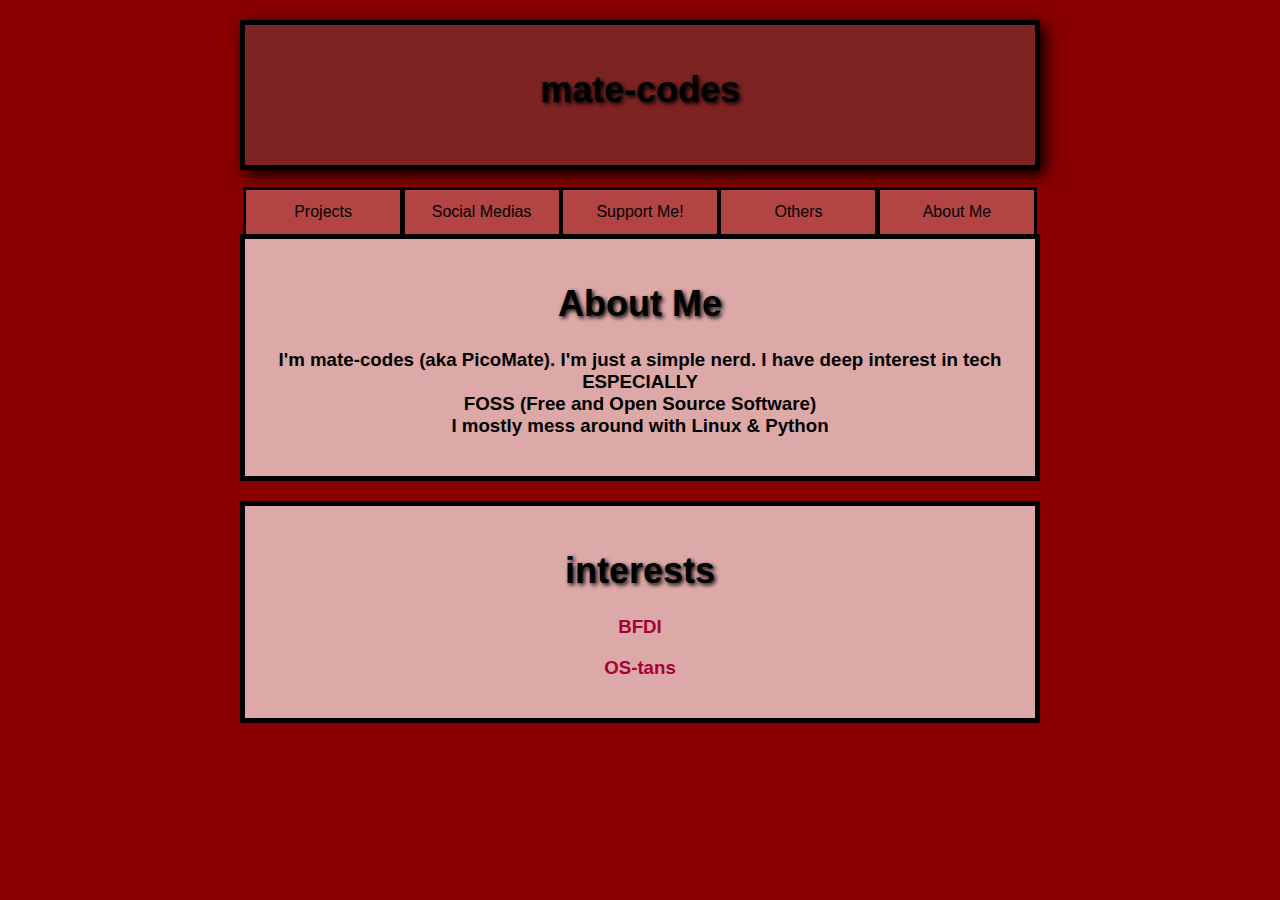
==== about.html @ 7f710a42 "Add files via upload" ====
<!DOCTYPE html>
<html lang="en">
<head>
  <link rel="stylesheet" type="text/css" href="styles.css">
  <meta charset="UTF-8">
  <meta name="viewport" content="width=device-width, initial-scale=1.0">
  <title>mate-codes</title>
  <link rel="stylesheet" href="style.css">
</head>
<body>
    
  <div class="container">
    <div class="boxtitle">
      <!-- Make "siter" clickable -->
      <a href="index.html"><h1>mate-codes</h1></a>
    </div>
    <!-- Buttons added here -->
    <div class="buttons">
      <button onclick="window.location.href='projects.html'">Projects</button>
      <button onclick="window.location.href='socialmedias.html'">Social Medias</button>
      <button onclick="window.location.href='supportme.html'">Support Me!</button>
      <button onclick="window.location.href='others.html'">Others</button>
      <button onclick="window.location.href='about.html'">About Me</button>
    </div>
    <!-- End of buttons -->
    <div class="boxmain">
      <h1>About Me</h1>
      <h3>I'm mate-codes (aka PicoMate).
        I'm just a simple nerd. I have deep interest in tech ESPECIALLY
        <br>FOSS (Free and Open Source Software)
        <br>I mostly mess around with Linux & Python</h3>
    </div>

    <div class="boxmain">
        <h1>interests</h1>
        <a href="interests/bfdi.html"><h3>BFDI</h3></a>
        <a href="interests/os-tan.html"><h3>OS-tans</h3></a>
    </div>

    </div>
  </div>
</body>
</html>
---- style.css ----
body {
  background-color: #8a0000;
  font-family: Arial, sans-serif;
  color: #000000;
  margin: 0;
  padding: 0;
  background-image: url('background.jpg');
}

.container {
  max-width: 800px;
  margin: 0 auto;
  padding: 20px;
  text-align: center;
}

.boxtitle {
  border: 5px solid #000000;
  background-color: #7e2323;
  box-shadow: 5px 5px 15px #000000;
  margin-bottom: 20px;
  min-height: 100px;
  padding: 20px;
}

.boxmain {
  border: 5px solid #000000;
  background-color: #dda8a8;
  margin-bottom: 20px;
  min-height: 100px;
  padding: 20px;
}

.boxmsg {
  border: 5px solid #000000;
  background-color: #dda8a8;
  margin-bottom: 20px;
  min-height: 100px;
  padding: 20px;
}

h1 {
  font-size: 36px;
  text-shadow: 2px 2px 4px #000000;
}

.boxtitle a {
  color: black;
  text-decoration: none;
}

.boxmain a {
  color: rgb(168, 0, 56);
  text-decoration: none;
}

.buttons {
  margin-top: 0;
}

.buttons button {
  padding: 10px 20px;
  margin: -3px;
  background-color: #b34444;
  border: 3px solid black;
  font-size: 16px;
  cursor: pointer;
  width: 160px;
  height: 50px;
}

.buttons button:hover {
  background-color: #bd2828;
}

.code-text {
  border: 2px solid black;
  background-color: #ffffff;
  padding: 10px;
}

.container {
  max-width: 800px;
  margin: 0 auto;
  padding: 20px;
  text-align: center;
}
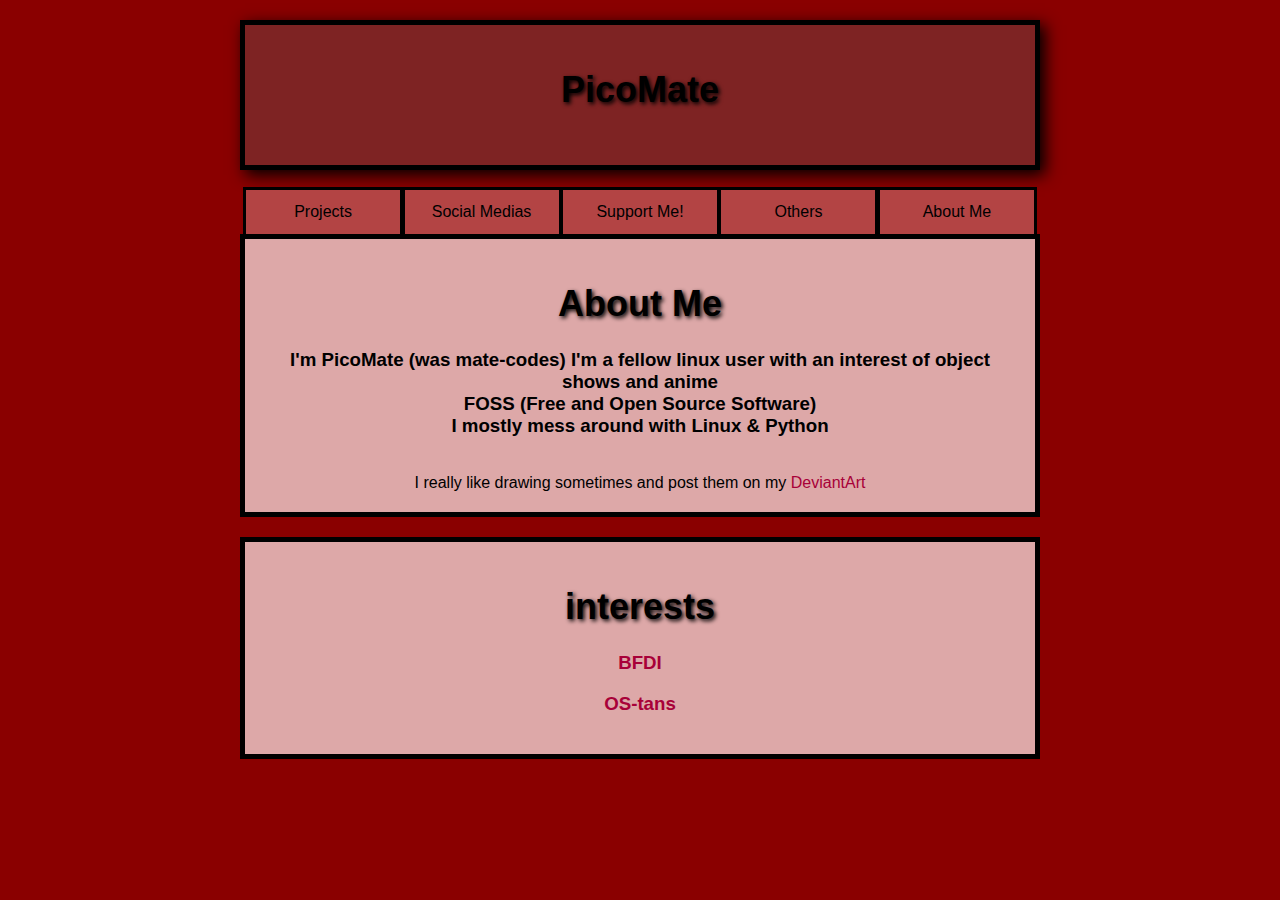
==== commit cba66ce3: "Add files via upload" ====
--- a/about.html
+++ b/about.html
@@ -4,7 +4,7 @@
   <link rel="stylesheet" type="text/css" href="styles.css">
   <meta charset="UTF-8">
   <meta name="viewport" content="width=device-width, initial-scale=1.0">
-  <title>mate-codes</title>
+  <title>PicoMate</title>
   <link rel="stylesheet" href="style.css">
 </head>
 <body>
@@ -12,7 +12,7 @@
   <div class="container">
     <div class="boxtitle">
       <!-- Make "siter" clickable -->
-      <a href="index.html"><h1>mate-codes</h1></a>
+      <a href="index.html"><h1>PicoMate</h1></a>
     </div>
     <!-- Buttons added here -->
     <div class="buttons">
@@ -25,10 +25,11 @@
     <!-- End of buttons -->
     <div class="boxmain">
       <h1>About Me</h1>
-      <h3>I'm mate-codes (aka PicoMate).
-        I'm just a simple nerd. I have deep interest in tech ESPECIALLY
+      <h3>I'm PicoMate (was mate-codes)
+        I'm a fellow linux user with an interest of object shows and anime
         <br>FOSS (Free and Open Source Software)
         <br>I mostly mess around with Linux & Python</h3>
+        <br>I really like drawing sometimes and post them on my <a href="https://www.deviantart.com/picomate">DeviantArt</a></h3>
     </div>
 
     <div class="boxmain">
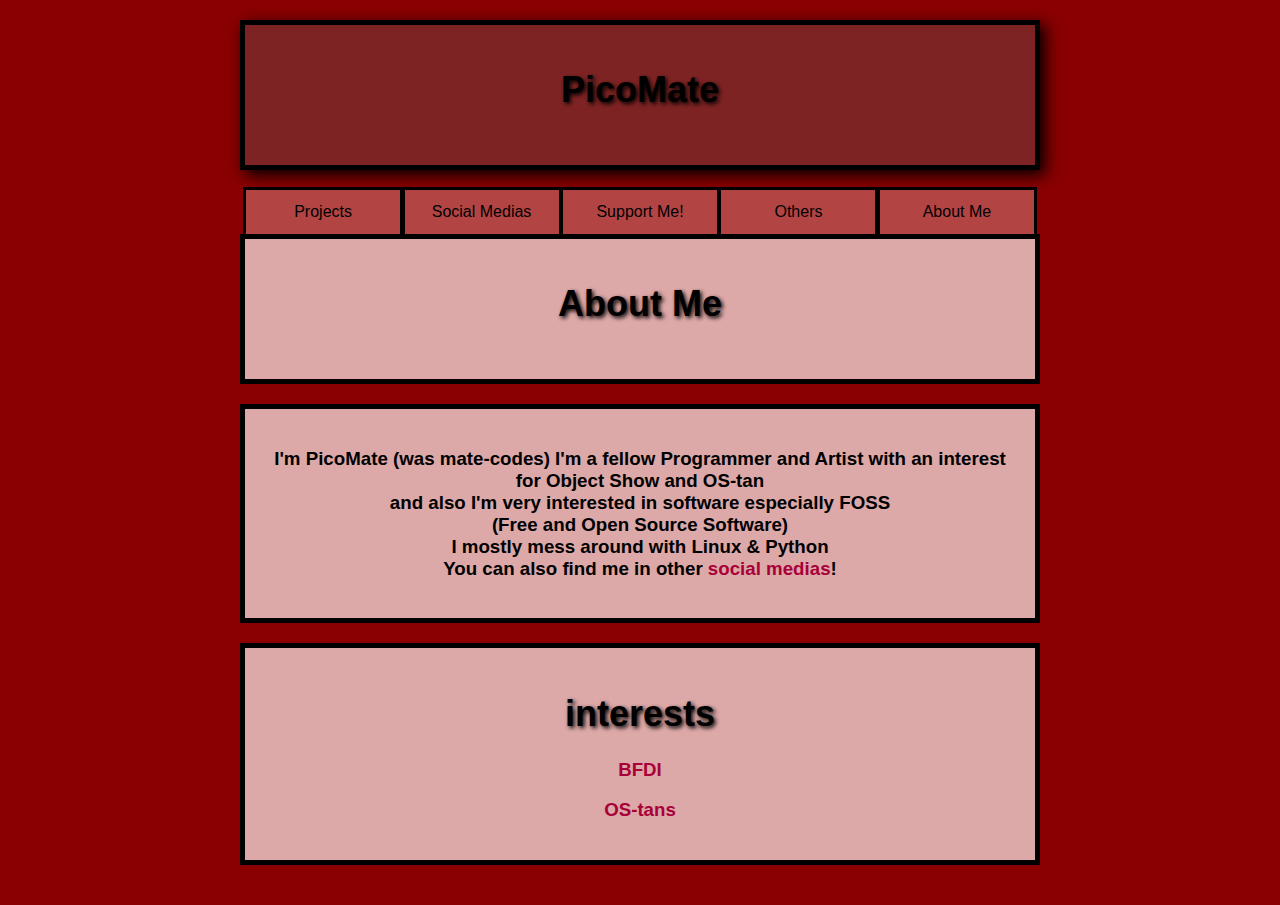
==== commit 568c495d: "Add files via upload" ====
--- a/about.html
+++ b/about.html
@@ -11,10 +11,9 @@
     
   <div class="container">
     <div class="boxtitle">
-      <!-- Make "siter" clickable -->
       <a href="index.html"><h1>PicoMate</h1></a>
     </div>
-    <!-- Buttons added here -->
+
     <div class="buttons">
       <button onclick="window.location.href='projects.html'">Projects</button>
       <button onclick="window.location.href='socialmedias.html'">Social Medias</button>
@@ -22,14 +21,17 @@
       <button onclick="window.location.href='others.html'">Others</button>
       <button onclick="window.location.href='about.html'">About Me</button>
     </div>
-    <!-- End of buttons -->
+
     <div class="boxmain">
       <h1>About Me</h1>
+    </div>
+
+    <div class="boxmain">
       <h3>I'm PicoMate (was mate-codes)
-        I'm a fellow linux user with an interest of object shows and anime
-        <br>FOSS (Free and Open Source Software)
-        <br>I mostly mess around with Linux & Python</h3>
-        <br>I really like drawing sometimes and post them on my <a href="https://www.deviantart.com/picomate">DeviantArt</a></h3>
+        I'm a fellow Programmer and Artist with an interest for Object Show and OS-tan
+        <br> and also I'm very interested in software especially FOSS<br>(Free and Open Source Software)
+        <br>I mostly mess around with Linux & Python <br>You can also find me in other <a href="socialmedias.html">social medias</a>!</h3>
+        
     </div>
 
     <div class="boxmain">
